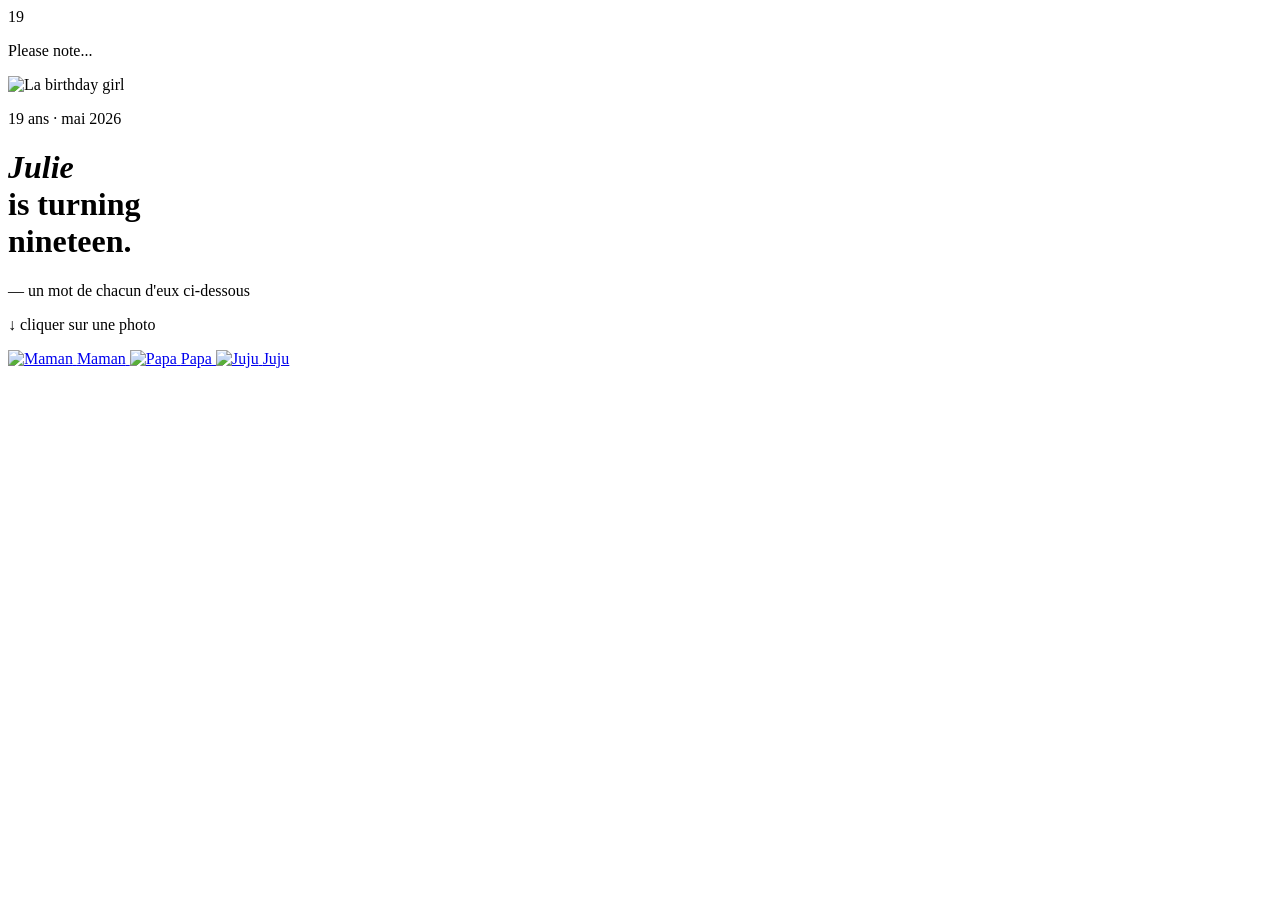
==== index.html @ c3264c37 "Add initial HTML structure for birthday celebration" ====
<!DOCTYPE html>
<html lang="fr">
<head>
  <meta charset="UTF-8">
  <meta name="viewport" content="width=device-width, initial-scale=1.0">
  <title>Happy 19th ✦</title>
  <link rel="stylesheet" href="style.css">
</head>
<body>
  <div class="welcome">
    <!-- Ghost number behind photo -->
    <div class="bg-number">19</div>

    <!-- Decorative color blocks (risograph-style) -->
    <div class="color-block color-block-1"></div>
    <div class="color-block color-block-2"></div>
    <div class="color-block color-block-3"></div>

    <p class="note-label">Please note...</p>

    <!-- Hero photo -->
    <div class="hero-photo">
      <img src="images/her.jpg" alt="La birthday girl">
    </div>

    <!-- Ant trail dots -->
    <div class="trail">
      <div class="trail-dot"></div>
      <div class="trail-dot"></div>
      <div class="trail-dot"></div>
      <div class="trail-dot"></div>
      <div class="trail-dot"></div>
      <div class="trail-dot"></div>
      <div class="trail-dot"></div>
      <div class="trail-dot"></div>
    </div>

    <!-- Headline -->
    <div class="headline-block">
      <p class="headline-top">19 ans · mai 2026</p>
      <h1 class="headline-main"><em>Julie</em><br>is turning<br>nineteen.</h1>
      <p class="headline-sub">— un mot de chacun d'eux ci-dessous</p>
    </div>

    <p class="click-hint">↓ cliquer sur une photo</p>

    <!-- Sticker navigation -->
    <div class="stickers">
      <a class="sticker-link" href="maman.html">
        <img class="sticker-img" src="images/maman-her.jpg" alt="Maman">
        <span class="sticker-name">Maman</span>
      </a>
      <a class="sticker-link" href="papa.html">
        <img class="sticker-img" src="images/papa-her.jpg" alt="Papa">
        <span class="sticker-name">Papa</span>
      </a>
      <a class="sticker-link" href="julie.html">
        <img class="sticker-img" src="images/julie-her.jpg" alt="Juju">
        <span class="sticker-name">Juju</span>
      </a>
    </div>
  </div>
</body>
</html>
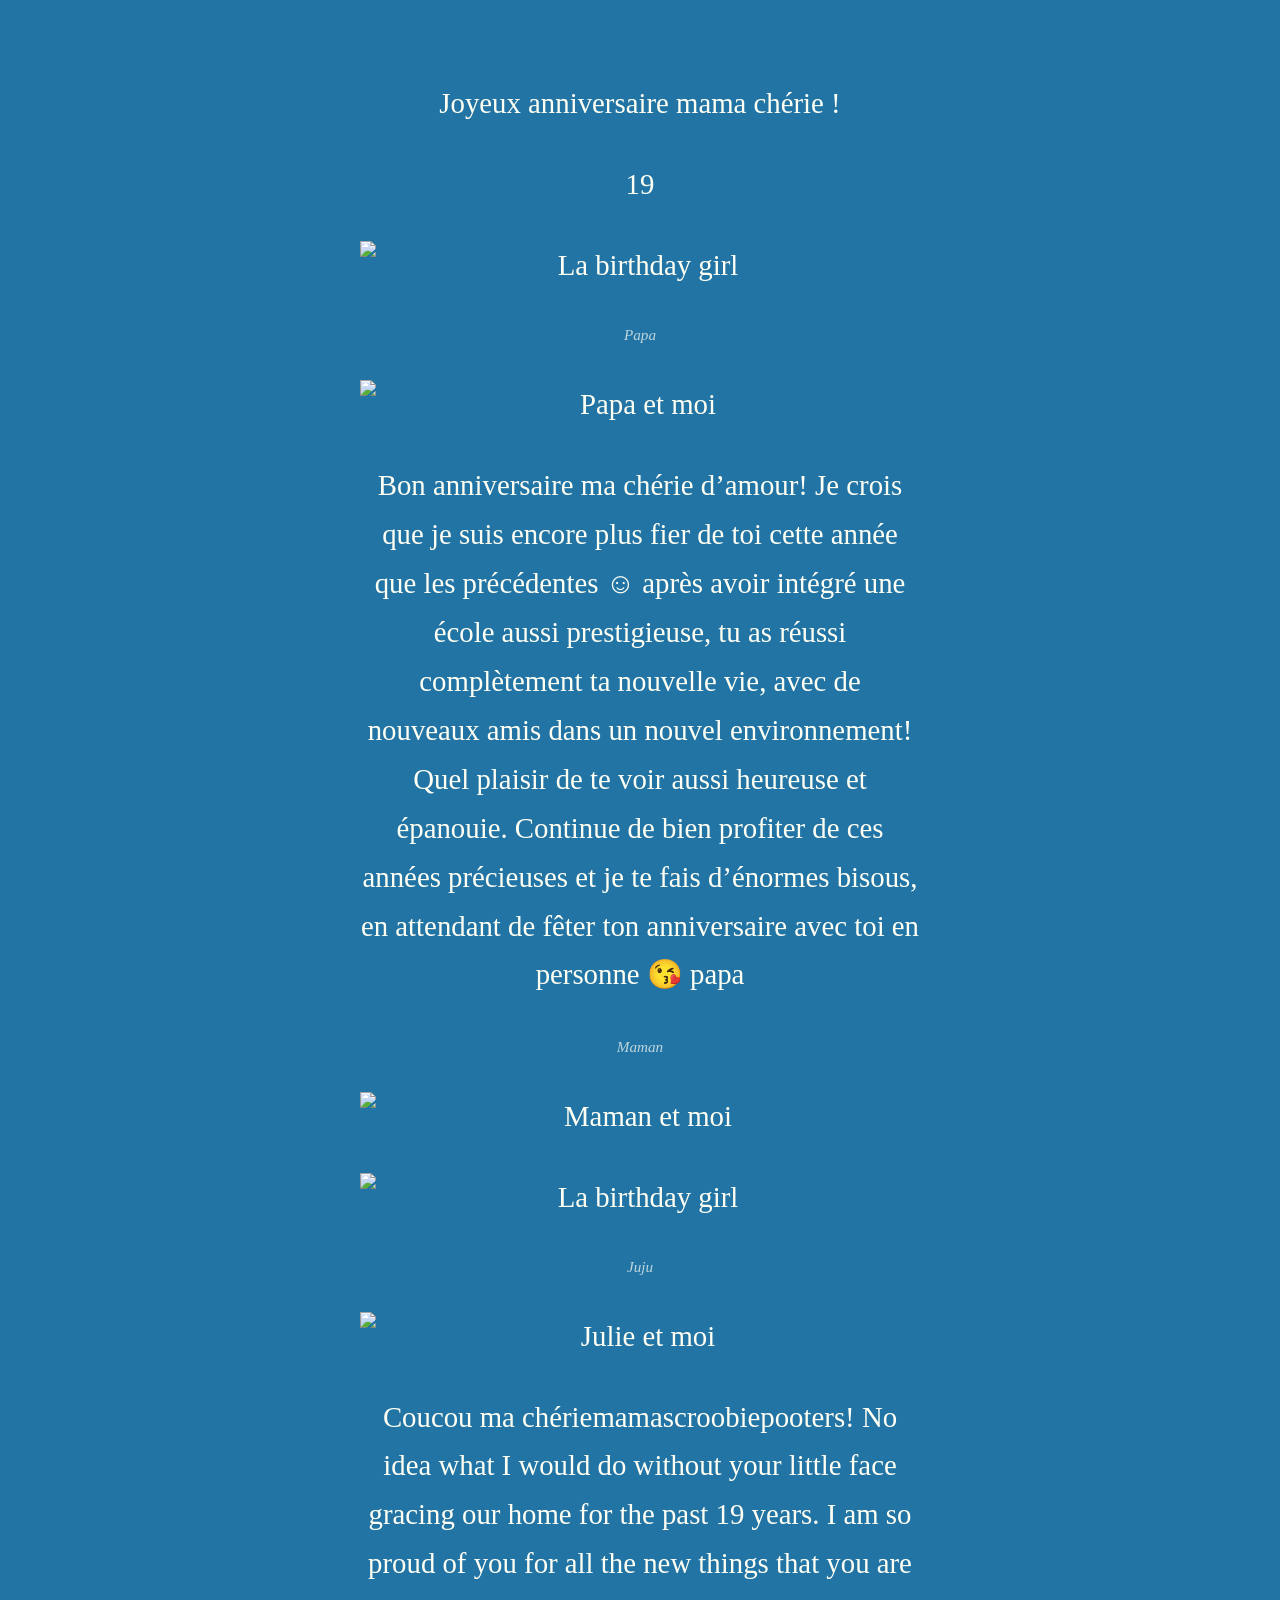
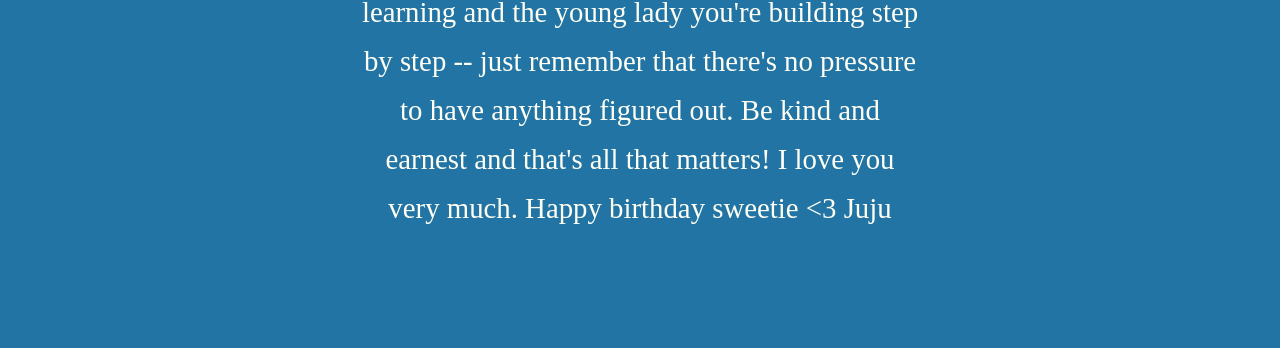
==== commit 4f4f60da: "Update index.html for birthday celebration" ====
--- a/index.html
+++ b/index.html
@@ -1,64 +1,80 @@
 <!DOCTYPE html>
-<html lang="fr">
+<html lang="en">
 <head>
-  <meta charset="UTF-8">
-  <meta name="viewport" content="width=device-width, initial-scale=1.0">
-  <title>Happy 19th ✦</title>
-  <link rel="stylesheet" href="style.css">
+<meta charset="UTF-8">
+<meta name="viewport" content="width=device-width, initial-scale=1.0">
+<title>Joyeux anniversaire mama chérie !!!</title>
+<style>
+  body {
+    background: #2274A5;
+    color: #fffff4;
+    font-family: garamond;
+    max-width: 560px;
+    margin: 0 auto;
+    padding: 60px 20px 80px;
+    line-height: 1.7;
+    font-size: 1rem;
+  }
+
+  h1 {
+    text-align: center;
+    font-size: 1.8rem;
+    font-weight: normal;
+    margin-bottom: 32px;
+  }
+
+  p { margin-bottom: 1.2em; }
+
+  img {
+    width: 100%;
+    display: block;
+    margin: 32px 0;
+  }
+
+  .placeholder {
+    width: 100%;
+    aspect-ratio: 4/3;
+    background: rgba(0,0,0,0.25);
+    display: flex;
+    align-items: center;
+    justify-content: center;
+    color: rgba(232,217,160,0.4);
+    font-style: italic;
+    margin: 32px 0;
+    font-size: 0.9rem;
+  }
+
+  hr {
+    border: none;
+    border-top: 1px solid rgba(232,217,160,0.3);
+    margin: 40px 0;
+  }
+
+  .from {
+    font-style: italic;
+    opacity: 0.7;
+    margin-bottom: 8px;
+    font-size: 0.95rem;
+  }
+</style>
 </head>
 <body>
-  <div class="welcome">
-    <!-- Ghost number behind photo -->
-    <div class="bg-number">19</div>
 
-    <!-- Decorative color blocks (risograph-style) -->
-    <div class="color-block color-block-1"></div>
-    <div class="color-block color-block-2"></div>
-    <div class="color-block color-block-3"></div>
+<h1>Joyeux anniversaire mama chérie !</h1>
+<h1>19<h1>
+<img src="images:her.jpg" alt="La birthday girl">
 
-    <p class="note-label">Please note...</p>
+<p class="from">Papa</p>
+<img src="images:papa-her.jpg" alt="Papa et moi">
+<p>Bon anniversaire ma chérie d’amour! Je crois que je suis encore plus fier de toi cette année que les précédentes ☺️ après avoir intégré une école aussi prestigieuse, tu as réussi complètement ta nouvelle vie, avec de nouveaux amis dans un nouvel environnement! Quel plaisir de te voir aussi heureuse et épanouie. Continue de bien profiter de ces années précieuses et je te fais d’énormes bisous, en attendant de fêter ton anniversaire avec toi en personne 😘 papa</p>
 
-    <!-- Hero photo -->
-    <div class="hero-photo">
-      <img src="images/her.jpg" alt="La birthday girl">
-    </div>
+<p class="from">Maman</p>
+<img src="images:maman-her.jpg" alt="Maman et moi">
+<img src="images:letter-maman.jpg" alt="La birthday girl">
 
-    <!-- Ant trail dots -->
-    <div class="trail">
-      <div class="trail-dot"></div>
-      <div class="trail-dot"></div>
-      <div class="trail-dot"></div>
-      <div class="trail-dot"></div>
-      <div class="trail-dot"></div>
-      <div class="trail-dot"></div>
-      <div class="trail-dot"></div>
-      <div class="trail-dot"></div>
-    </div>
+<p class="from">Juju</p>
+<img src="images:julie-her.jpg" alt="Julie et moi">
+<p>Coucou ma chériemamascroobiepooters! No idea what I would do without your little face gracing our home for the past 19 years. I am so proud of you for all the new things that you are learning and the young lady you're building step by step -- just remember that there's no pressure to have anything figured out. Be kind and earnest and that's all that matters! I love you very much. Happy birthday sweetie <3 Juju</p>
 
-    <!-- Headline -->
-    <div class="headline-block">
-      <p class="headline-top">19 ans · mai 2026</p>
-      <h1 class="headline-main"><em>Julie</em><br>is turning<br>nineteen.</h1>
-      <p class="headline-sub">— un mot de chacun d'eux ci-dessous</p>
-    </div>
-
-    <p class="click-hint">↓ cliquer sur une photo</p>
-
-    <!-- Sticker navigation -->
-    <div class="stickers">
-      <a class="sticker-link" href="maman.html">
-        <img class="sticker-img" src="images/maman-her.jpg" alt="Maman">
-        <span class="sticker-name">Maman</span>
-      </a>
-      <a class="sticker-link" href="papa.html">
-        <img class="sticker-img" src="images/papa-her.jpg" alt="Papa">
-        <span class="sticker-name">Papa</span>
-      </a>
-      <a class="sticker-link" href="julie.html">
-        <img class="sticker-img" src="images/julie-her.jpg" alt="Juju">
-        <span class="sticker-name">Juju</span>
-      </a>
-    </div>
-  </div>
 </body>
 </html>
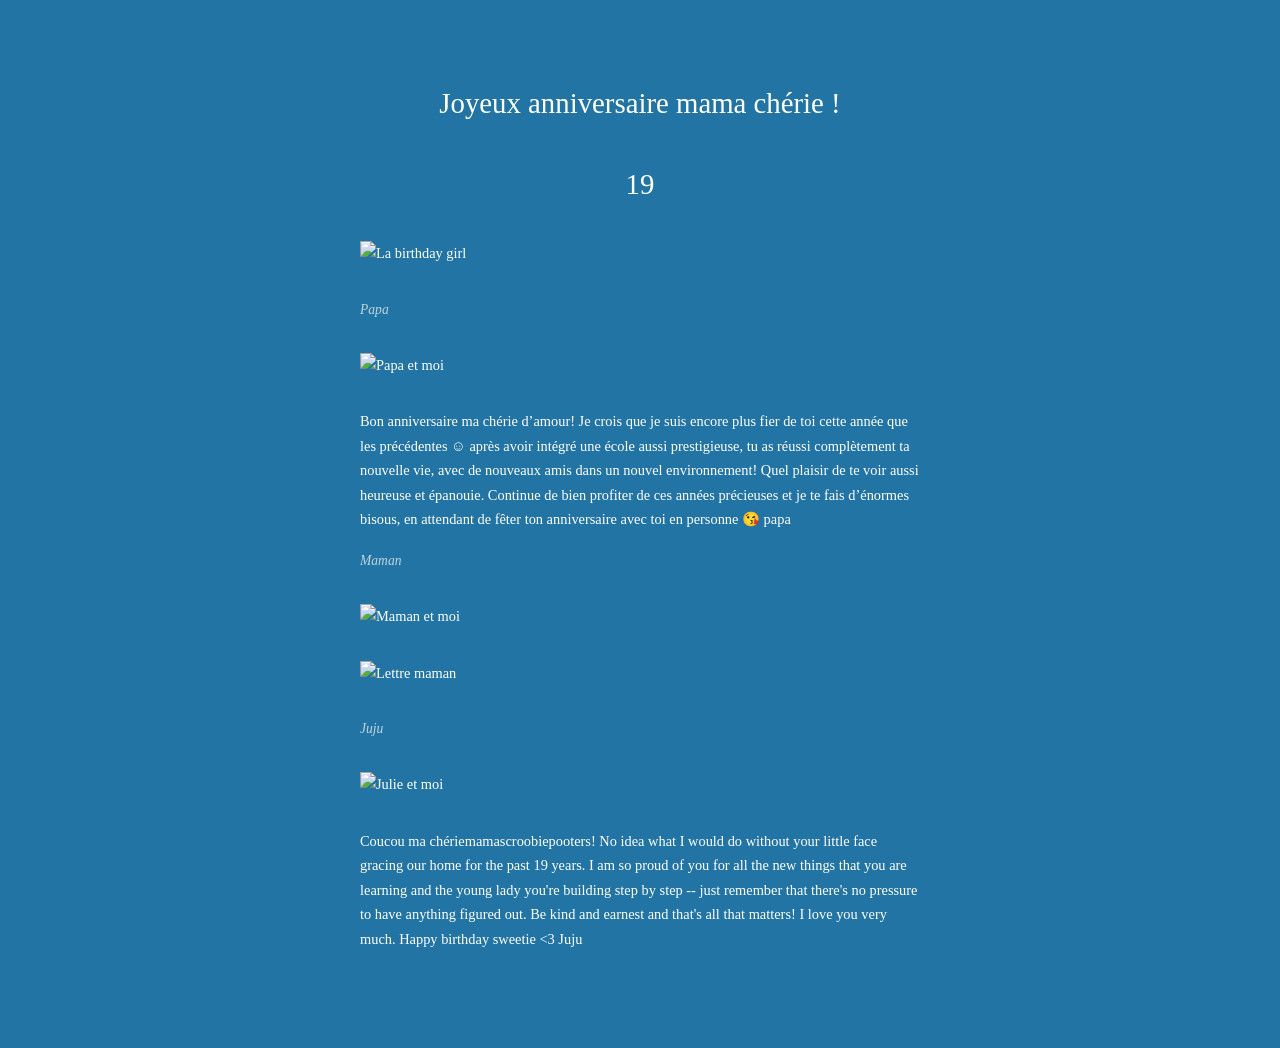
==== commit 58485590: "Update index.html" ====
--- a/index.html
+++ b/index.html
@@ -4,6 +4,7 @@
 <meta charset="UTF-8">
 <meta name="viewport" content="width=device-width, initial-scale=1.0">
 <title>Joyeux anniversaire mama chérie !!!</title>
+
 <style>
   body {
     background: #2274A5;
@@ -13,7 +14,7 @@
     margin: 0 auto;
     padding: 60px 20px 80px;
     line-height: 1.7;
-    font-size: 1rem;
+    font-size: 0.9rem;
   }
 
   h1 {
@@ -23,25 +24,14 @@
     margin-bottom: 32px;
   }
 
-  p { margin-bottom: 1.2em; }
+  p {
+    margin-bottom: 1.2em;
+  }
 
   img {
     width: 100%;
     display: block;
     margin: 32px 0;
-  }
-
-  .placeholder {
-    width: 100%;
-    aspect-ratio: 4/3;
-    background: rgba(0,0,0,0.25);
-    display: flex;
-    align-items: center;
-    justify-content: center;
-    color: rgba(232,217,160,0.4);
-    font-style: italic;
-    margin: 32px 0;
-    font-size: 0.9rem;
   }
 
   hr {
@@ -54,27 +44,35 @@
     font-style: italic;
     opacity: 0.7;
     margin-bottom: 8px;
-    font-size: 0.95rem;
+    font-size: 0.85rem;
   }
 </style>
 </head>
+
 <body>
 
 <h1>Joyeux anniversaire mama chérie !</h1>
-<h1>19<h1>
-<img src="images:her.jpg" alt="La birthday girl">
+<h1>19</h1>
+
+<img src="her.jpg" alt="La birthday girl">
 
 <p class="from">Papa</p>
-<img src="images:papa-her.jpg" alt="Papa et moi">
-<p>Bon anniversaire ma chérie d’amour! Je crois que je suis encore plus fier de toi cette année que les précédentes ☺️ après avoir intégré une école aussi prestigieuse, tu as réussi complètement ta nouvelle vie, avec de nouveaux amis dans un nouvel environnement! Quel plaisir de te voir aussi heureuse et épanouie. Continue de bien profiter de ces années précieuses et je te fais d’énormes bisous, en attendant de fêter ton anniversaire avec toi en personne 😘 papa</p>
+<img src="papa-her.jpg" alt="Papa et moi">
+
+<p>
+Bon anniversaire ma chérie d’amour! Je crois que je suis encore plus fier de toi cette année que les précédentes ☺️ après avoir intégré une école aussi prestigieuse, tu as réussi complètement ta nouvelle vie, avec de nouveaux amis dans un nouvel environnement! Quel plaisir de te voir aussi heureuse et épanouie. Continue de bien profiter de ces années précieuses et je te fais d’énormes bisous, en attendant de fêter ton anniversaire avec toi en personne 😘 papa
+</p>
 
 <p class="from">Maman</p>
-<img src="images:maman-her.jpg" alt="Maman et moi">
-<img src="images:letter-maman.jpg" alt="La birthday girl">
+<img src="maman-her.jpg" alt="Maman et moi">
+<img src="letter-maman.jpg" alt="Lettre maman">
 
 <p class="from">Juju</p>
-<img src="images:julie-her.jpg" alt="Julie et moi">
-<p>Coucou ma chériemamascroobiepooters! No idea what I would do without your little face gracing our home for the past 19 years. I am so proud of you for all the new things that you are learning and the young lady you're building step by step -- just remember that there's no pressure to have anything figured out. Be kind and earnest and that's all that matters! I love you very much. Happy birthday sweetie <3 Juju</p>
+<img src="julie-her.jpg" alt="Julie et moi">
+
+<p>
+Coucou ma chériemamascroobiepooters! No idea what I would do without your little face gracing our home for the past 19 years. I am so proud of you for all the new things that you are learning and the young lady you're building step by step -- just remember that there's no pressure to have anything figured out. Be kind and earnest and that's all that matters! I love you very much. Happy birthday sweetie &lt;3 Juju
+</p>
 
 </body>
 </html>
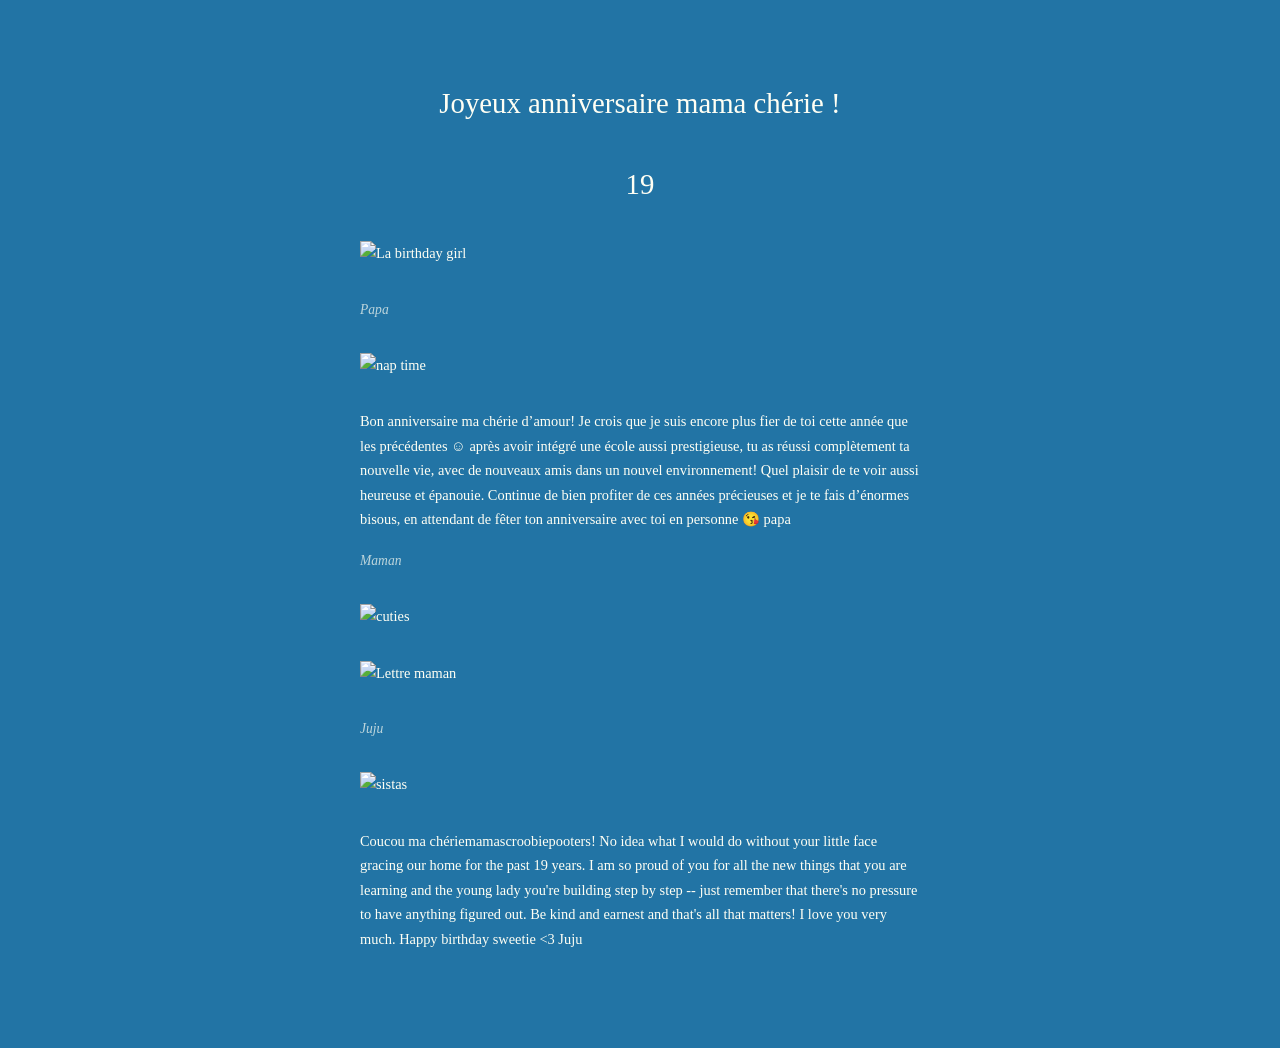
==== commit b0be33d4: "Update index.html" ====
--- a/index.html
+++ b/index.html
@@ -54,21 +54,21 @@
 <h1>Joyeux anniversaire mama chérie !</h1>
 <h1>19</h1>
 
-<img src="her.jpg" alt="La birthday girl">
+<img src="images/her.jpg" alt="La birthday girl">
 
 <p class="from">Papa</p>
-<img src="papa-her.jpg" alt="Papa et moi">
+<img src="images/papa-her.jpg" alt="nap time">
 
 <p>
 Bon anniversaire ma chérie d’amour! Je crois que je suis encore plus fier de toi cette année que les précédentes ☺️ après avoir intégré une école aussi prestigieuse, tu as réussi complètement ta nouvelle vie, avec de nouveaux amis dans un nouvel environnement! Quel plaisir de te voir aussi heureuse et épanouie. Continue de bien profiter de ces années précieuses et je te fais d’énormes bisous, en attendant de fêter ton anniversaire avec toi en personne 😘 papa
 </p>
 
 <p class="from">Maman</p>
-<img src="maman-her.jpg" alt="Maman et moi">
-<img src="letter-maman.jpg" alt="Lettre maman">
+<img src="images/maman-her.jpg" alt="cuties">
+<img src="images/letter-maman.jpg" alt="Lettre maman">
 
 <p class="from">Juju</p>
-<img src="julie-her.jpg" alt="Julie et moi">
+<img src="images/julie-her.jpg" alt="sistas">
 
 <p>
 Coucou ma chériemamascroobiepooters! No idea what I would do without your little face gracing our home for the past 19 years. I am so proud of you for all the new things that you are learning and the young lady you're building step by step -- just remember that there's no pressure to have anything figured out. Be kind and earnest and that's all that matters! I love you very much. Happy birthday sweetie &lt;3 Juju
